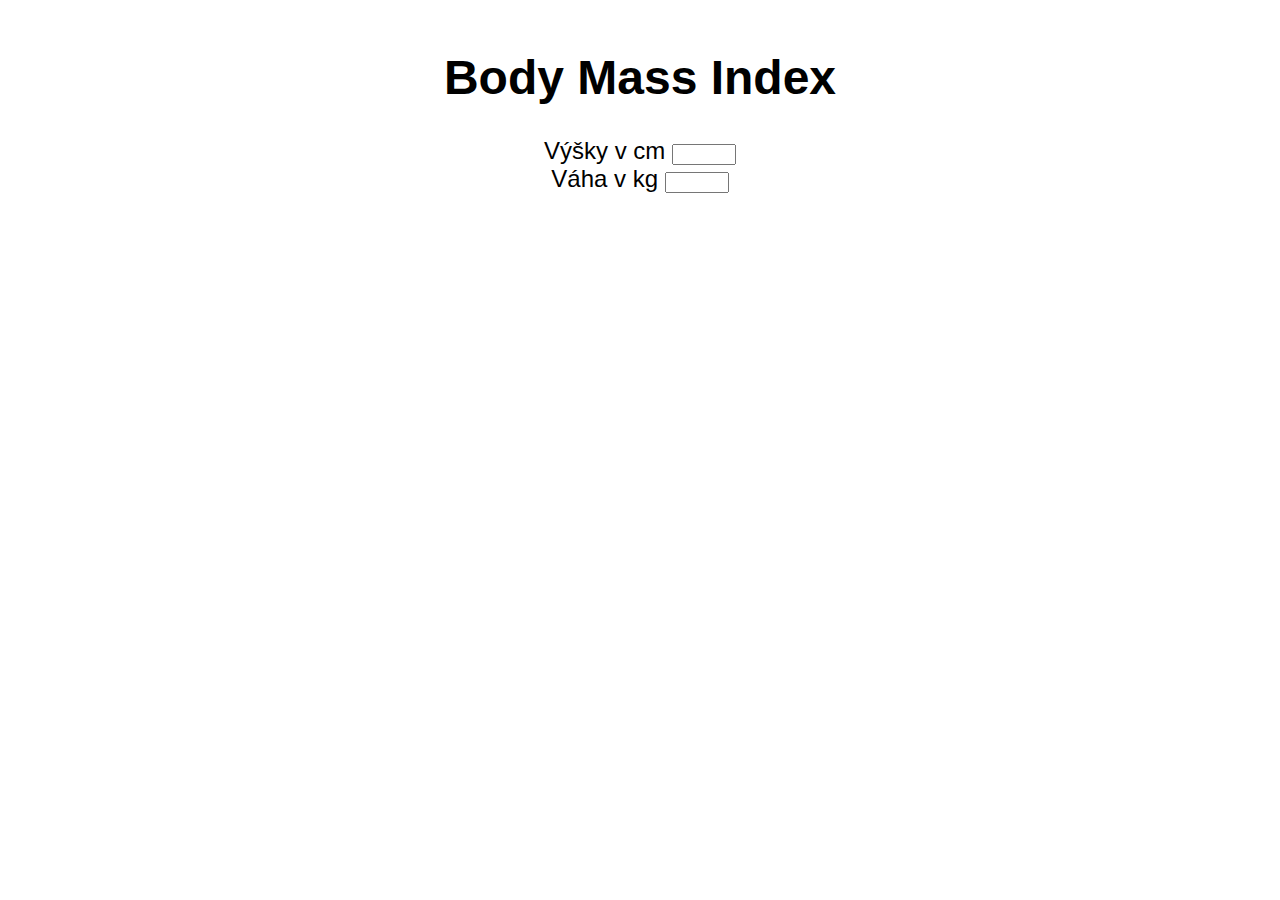
==== input.html @ 3e30387c "Výpočet BMI" ====
<!DOCTYPE html>
<html lang="en">
<head>
  <meta charset="UTF-8">
  <meta http-equiv="X-UA-Compatible" content="IE=edge">
  <meta name="viewport" content="width=device-width, initial-scale=1.0">
  <title>Document</title>
  <link rel="stylesheet" href="style.css">
</head>
<body>
  <h1>Body Mass Index</h1>

  <label>
    Výšky v cm
    <input type="number" name="vyska" min="40" max="250">
  </label>

  <label>
    Váha v kg
    <input type="number" name="vaha" min="2" max="250">
  </label>

  <script src="input.js"></script>
</body>
</html>
---- style.css ----
html { box-sizing: border-box; }
*, ::before, :after { box-sizing: inherit; }

body {
	margin: 50px;
	font-family: sans-serif;
	font-size: 24px;
	text-align: center;
} 

label {
	display: block;
}
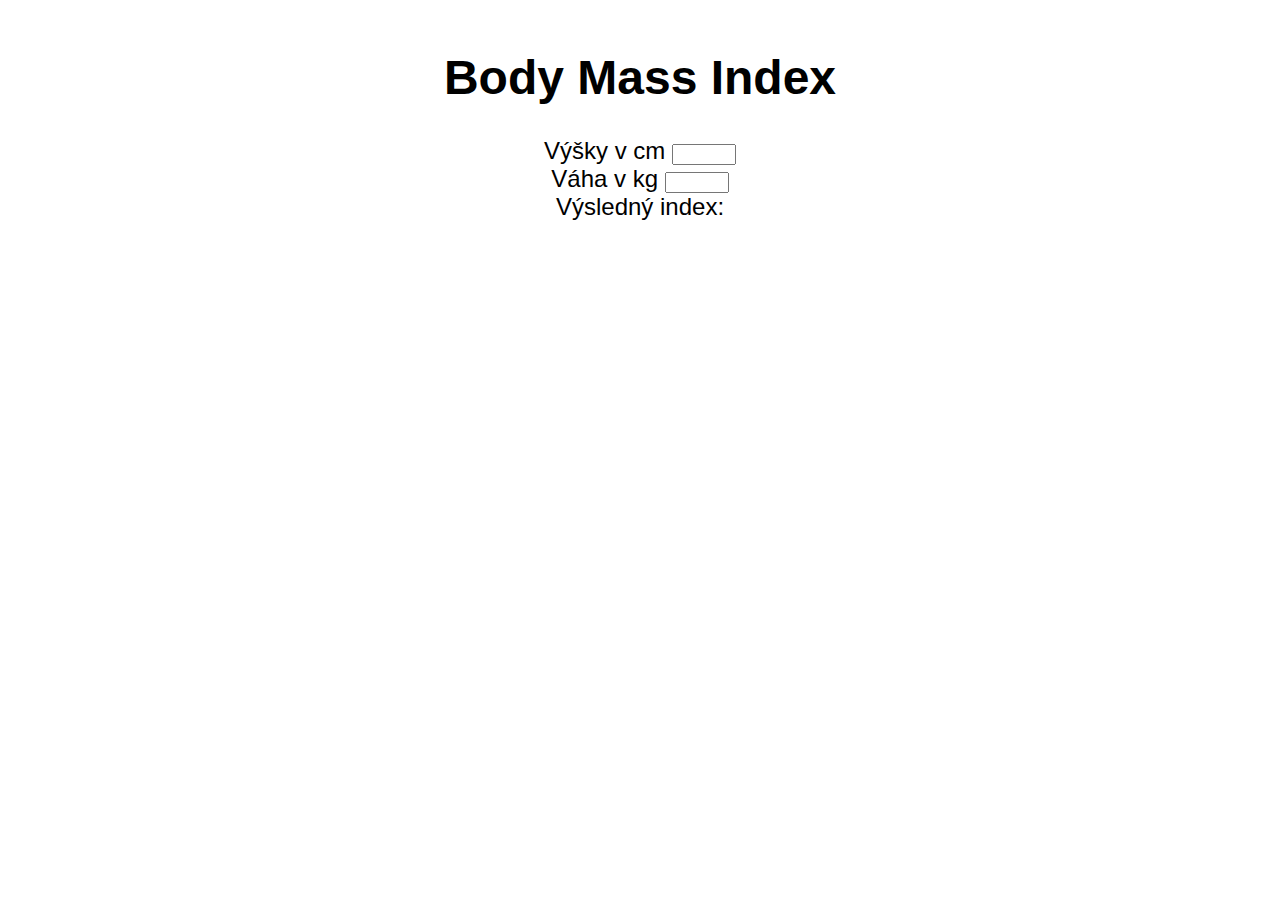
==== commit 0c4286d5: "výpis BMI v HTML" ====
--- a/input.html
+++ b/input.html
@@ -4,7 +4,7 @@
   <meta charset="UTF-8">
   <meta http-equiv="X-UA-Compatible" content="IE=edge">
   <meta name="viewport" content="width=device-width, initial-scale=1.0">
-  <title>Document</title>
+  <title>Input</title>
   <link rel="stylesheet" href="style.css">
 </head>
 <body>
@@ -19,7 +19,10 @@
     Váha v kg
     <input type="number" name="vaha" min="2" max="250">
   </label>
-
+  <div id="vysledok">
+    Výsledný index:
+    <span></span>
+  </div>
   <script src="input.js"></script>
 </body>
 </html>